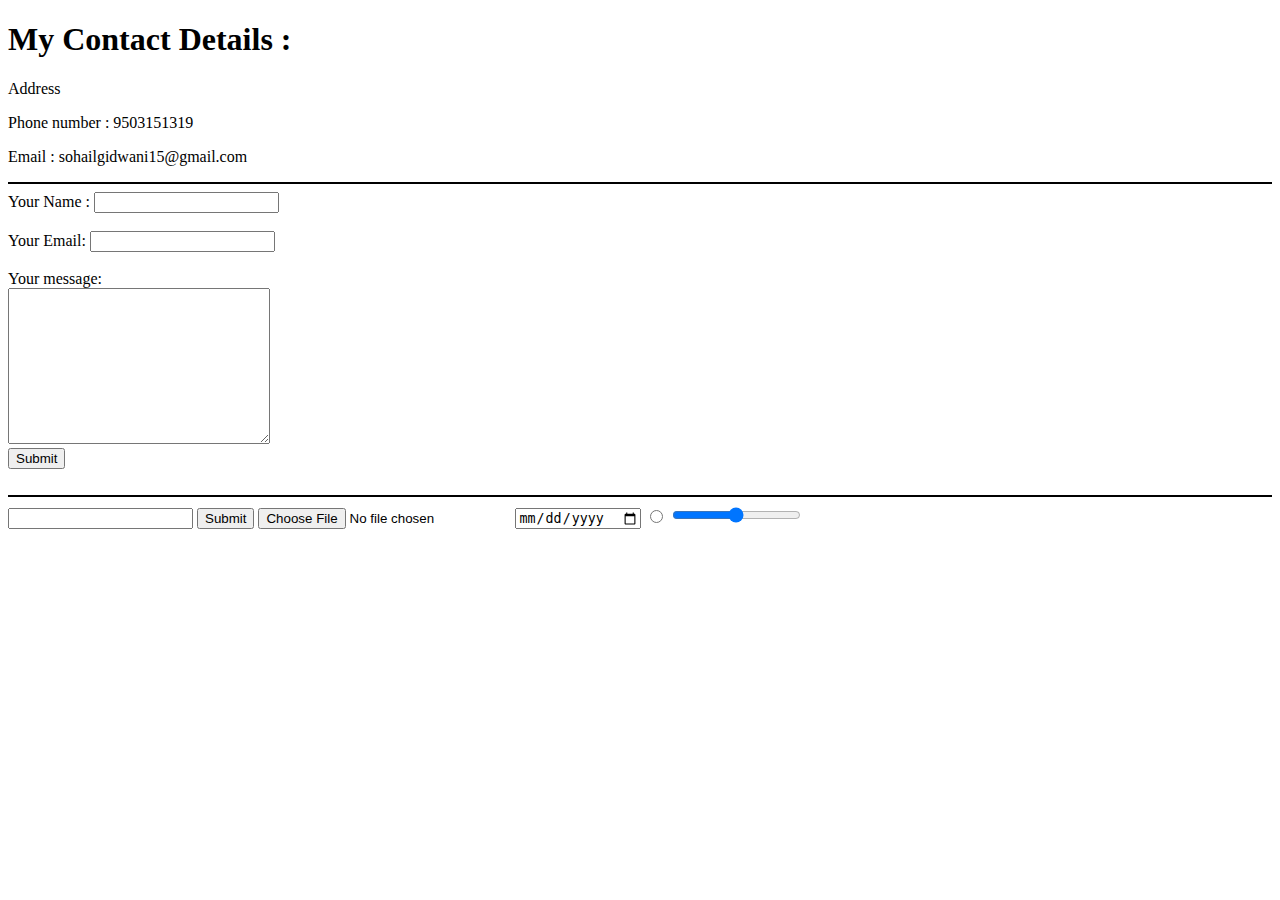
==== Contact_me.html @ 830ce3fd "Add files via upload" ====
<!DOCTYPE html>
<html lang="en">
<head>
    <meta charset="UTF-8">
    <meta http-equiv="X-UA-Compatible" content="IE=edge">
    <meta name="viewport" content="width=device-width, initial-scale=1.0">
    <title>Contact Me</title>
</head>
<body>
    <h1>My Contact Details :</h1>
    <p>Address</p>
    <p>Phone number : 9503151319</p>
    <p>Email : sohailgidwani15@gmail.com</p>
    <hr size="2" color="black">
    <form action="mailto:sohailgidwani15@gmail.com" method="POST" enctype="text/plain">
        <label for=""> Your Name :</label>
        <input type="text" name="Name">
        <br>
        <br>
        <label for="">Your Email:</label>
        <input type="email" name="email">
        <br>
        <br>
        <label for="">Your message:</label>
        <br>
        <textarea name="message" id="" cols="30" rows="10"></textarea>
        <br>
        <input type="submit">
    </form>
    <br>
    <hr size="2" color="black">
    <div>
        <form action="">
            <input type="text">
            <input type="submit">
            <input type="file">
            <input type="date">
            <input type="radio">
            <input type="range">
        </form>
    </div>
</body>
</html>
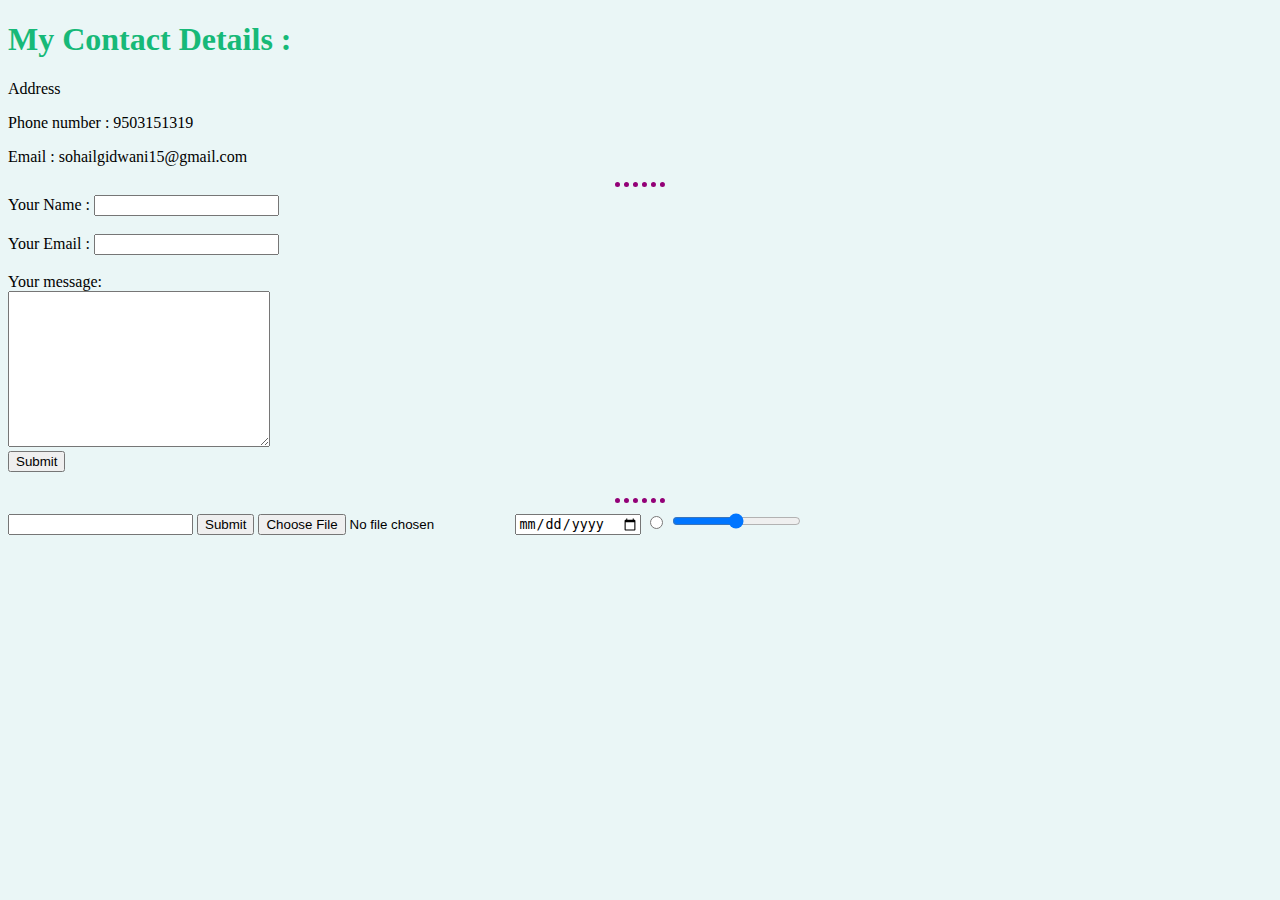
==== commit d7ba46b8: "Add files via upload" ====
--- a/Contact_me.html
+++ b/Contact_me.html
@@ -5,6 +5,7 @@
     <meta http-equiv="X-UA-Compatible" content="IE=edge">
     <meta name="viewport" content="width=device-width, initial-scale=1.0">
     <title>Contact Me</title>
+    <link rel="stylesheet" href="CSS/styles.css">
 </head>
 <body>
     <h1>My Contact Details :</h1>
@@ -17,7 +18,7 @@
         <input type="text" name="Name">
         <br>
         <br>
-        <label for="">Your Email:</label>
+        <label for="">Your Email :</label>
         <input type="email" name="email">
         <br>
         <br>
--- a/CSS/styles.css
+++ b/CSS/styles.css
@@ -0,0 +1,57 @@
+body{
+    background-color: #EAF6F6;
+} 
+hr{
+    background-color: #EAF6F6;
+    border-color: #930077;
+    border-style: none;
+    border-top-style: dotted;
+    border-width: 5px;
+    width: 4%;
+}
+h1{
+    color: #17b978;
+}
+h3{
+    color: #0c7b93;
+}
+.container {
+    position: relative;
+    width: 100%;
+  }
+  
+.image {
+display: block;
+width: 100%;
+height: auto;
+}
+
+.overlay {
+position: absolute;
+bottom: 0;
+left: 0;
+right: 0;
+background-color: #17b978;
+overflow: hidden;
+width: 100%;
+height: 0;
+transition: .5s ease;
+opacity: 0.75;
+}
+
+.container:hover .overlay {
+height: 100%;
+border-radius: 50%;
+}
+
+.text {
+white-space: nowrap; 
+color: white;
+font-size: 30px;
+position: absolute;
+overflow: hidden;
+top: 50%;
+left: 50%;
+transform: translate(-50%, -50%);
+-ms-transform: translate(-50%, -50%);
+}